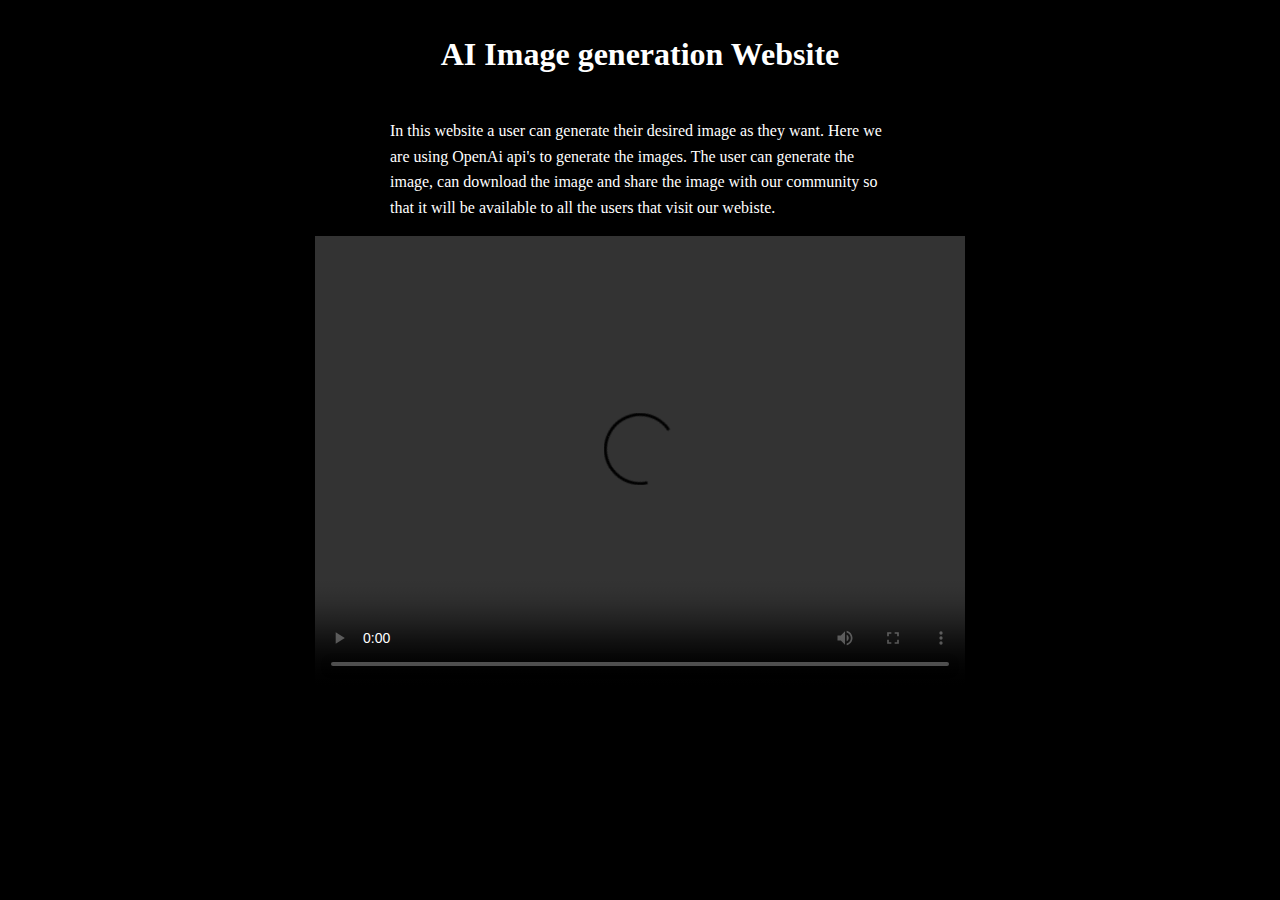
==== index.html @ b488f009 "Rename abc.html to index.html" ====
<!DOCTYPE html>
<html lang="en">
<head>
    <meta charset="UTF-8">
    <meta http-equiv="X-UA-Compatible" content="IE=edge">
    <meta name="viewport" content="width=device-width, initial-scale=1.0">
    <title>Document</title>
    <link rel="stylesheet" href="index.css">
</head>
<body class="body" >
    <div class="container">

        <H1 style="color:white ">AI Image generation Website</H1>
    <p style="color:white ;">In this website a user can generate their desired image as they want. Here we are using OpenAi api's to generate the images. The user can generate the image, can download the image and share the image with our community so that  it will be available to all the users that visit our webiste.</p>

    <video width="650" height="450" controls>
        <source src="AI ImageGeneration - Google Chrome 2023-05-17 12-58-54.mp4" type="video/mp4">
      </video>
    </div>
    
</body>
</html>
---- index.css ----
*{
    box-sizing: border-box;
    background-color: black;

}
body{
    max-width: 1800px;
    position: relative;
    

}
.container{
    max-width: 500px;
    margin: 0 auto;
    display: flex;
    flex-direction: column;
    justify-content: center;
    align-items: center;
    align-content: center;
    font-weight: 200;
    line-height: 1.60;


}
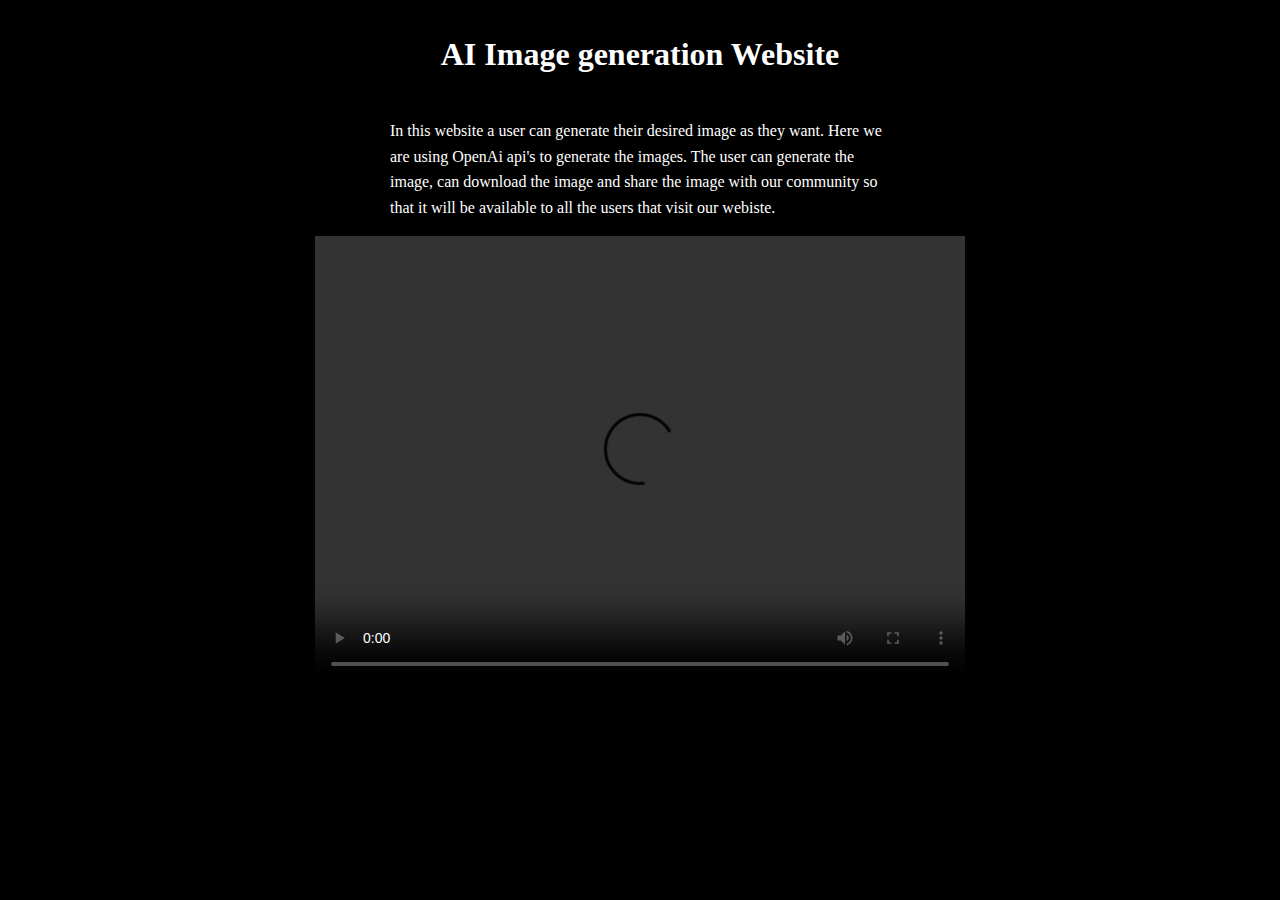
==== commit ec1e22b4: "Update index.html" ====
--- a/index.html
+++ b/index.html
@@ -4,7 +4,7 @@
     <meta charset="UTF-8">
     <meta http-equiv="X-UA-Compatible" content="IE=edge">
     <meta name="viewport" content="width=device-width, initial-scale=1.0">
-    <title>Document</title>
+    <title>AI Image Generation website</title>
     <link rel="stylesheet" href="index.css">
 </head>
 <body class="body" >
